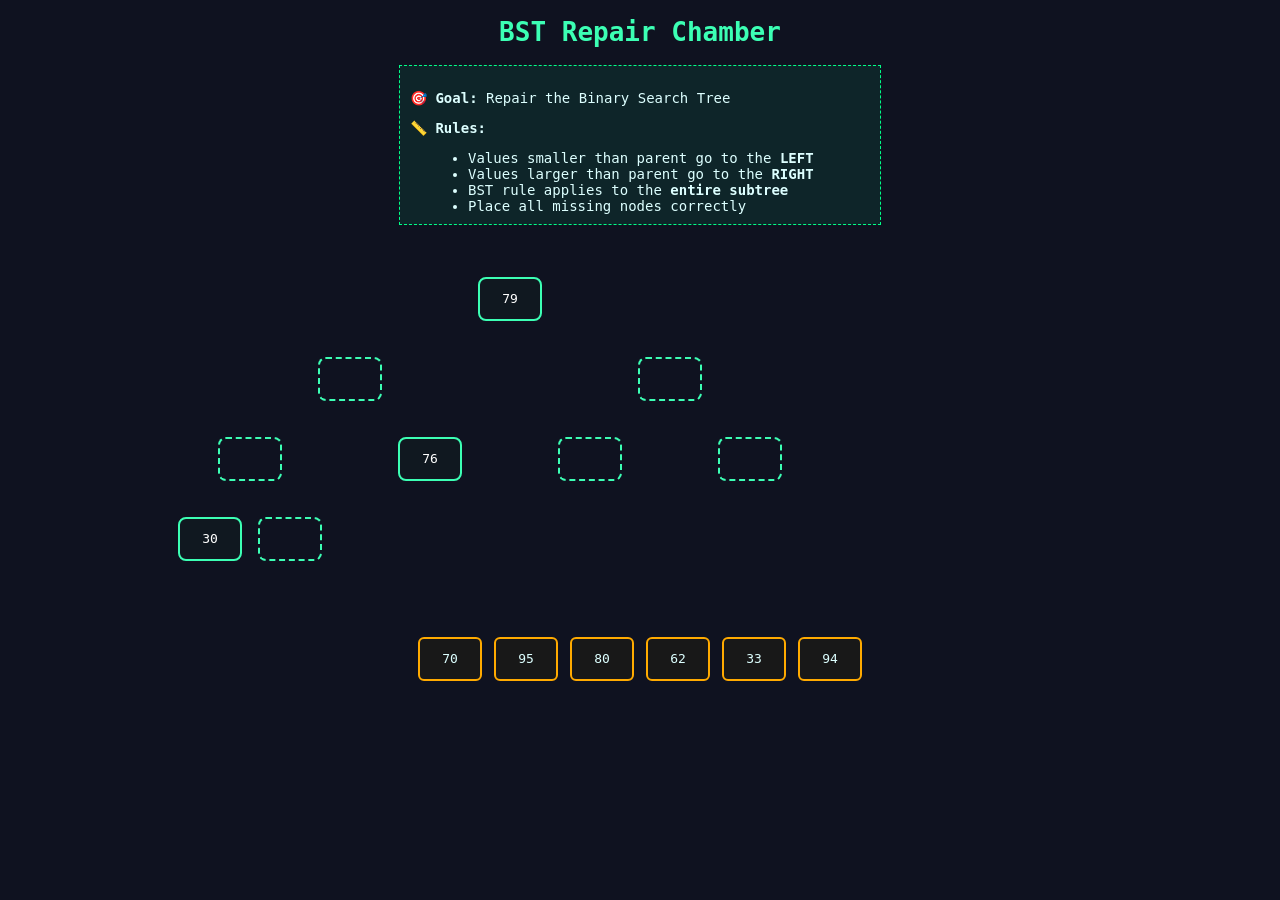
==== bst/bst-level.html @ 7a6a925f "Add files via upload" ====
<!DOCTYPE html>
<html lang="en">
<head>
  <meta charset="UTF-8">
  <title>BST Repair Chamber</title>
  <link rel="stylesheet" href="bst-level.css">
</head>
<body>

<h1 class="title">BST Repair Chamber</h1>
<div class="hint-box">
  <p><b>🎯 Goal:</b> Repair the Binary Search Tree</p>
  <p><b>📏 Rules:</b></p>
  <ul>
    <li>Values smaller than parent go to the <b>LEFT</b></li>
    <li>Values larger than parent go to the <b>RIGHT</b></li>
    <li>BST rule applies to the <b>entire subtree</b></li>
    <li>Place all missing nodes correctly</li>
  </ul>
</div>

<div id="canvas"></div>

<div id="numbers" class="numbers"></div>

<p id="msg"></p>

<script src="bst-level.js"></script>
</body>
</html>
---- bst/bst-level.css ----
body {
  background: #0f1220;
  color: #dff;
  font-family: monospace;
  text-align: center;
}

.title {
  color: #3cffb4;
}

.subtitle {
  opacity: 0.8;
  margin-bottom: 10px;
}

#canvas {
  position: relative;
  width: 900px;
  height: 400px;
  margin-left: 50px;
}

.node, .slot {
  position: absolute;
  width: 60px;
  height: 40px;
  border-radius: 8px;
  border: 2px solid #3cffb4;
  display: flex;
  align-items: center;
  justify-content: center;
}

.node {
  background: #101820;
  color: white;
}

.slot {
  border-style: dashed;
}

.numbers {
  display: flex;
  justify-content: center;
  gap: 12px;
  margin-top: 0px;
}

.num {
  width: 60px;
  height: 40px;
  border: 2px solid #ffaa00;
  border-radius: 6px;
  display: flex;
  align-items: center;
  justify-content: center;
  cursor: grab;
  background: #181818;
}

.num.used {
  opacity: 0.3;
  pointer-events: none;
}

#msg {
  margin-top: 20px;
  color: #3cffb4;
  font-size: 20px;
}

.hint-box {
  width: 460px;
  margin: 12px auto;
  padding: 10px;
  border: 1px dashed #00ff88;
  background: rgba(0, 255, 136, 0.08);
  font-size: 14px;
  text-align: left;
}

.hint-box ul {
  margin: 6px 0 0 18px;
}
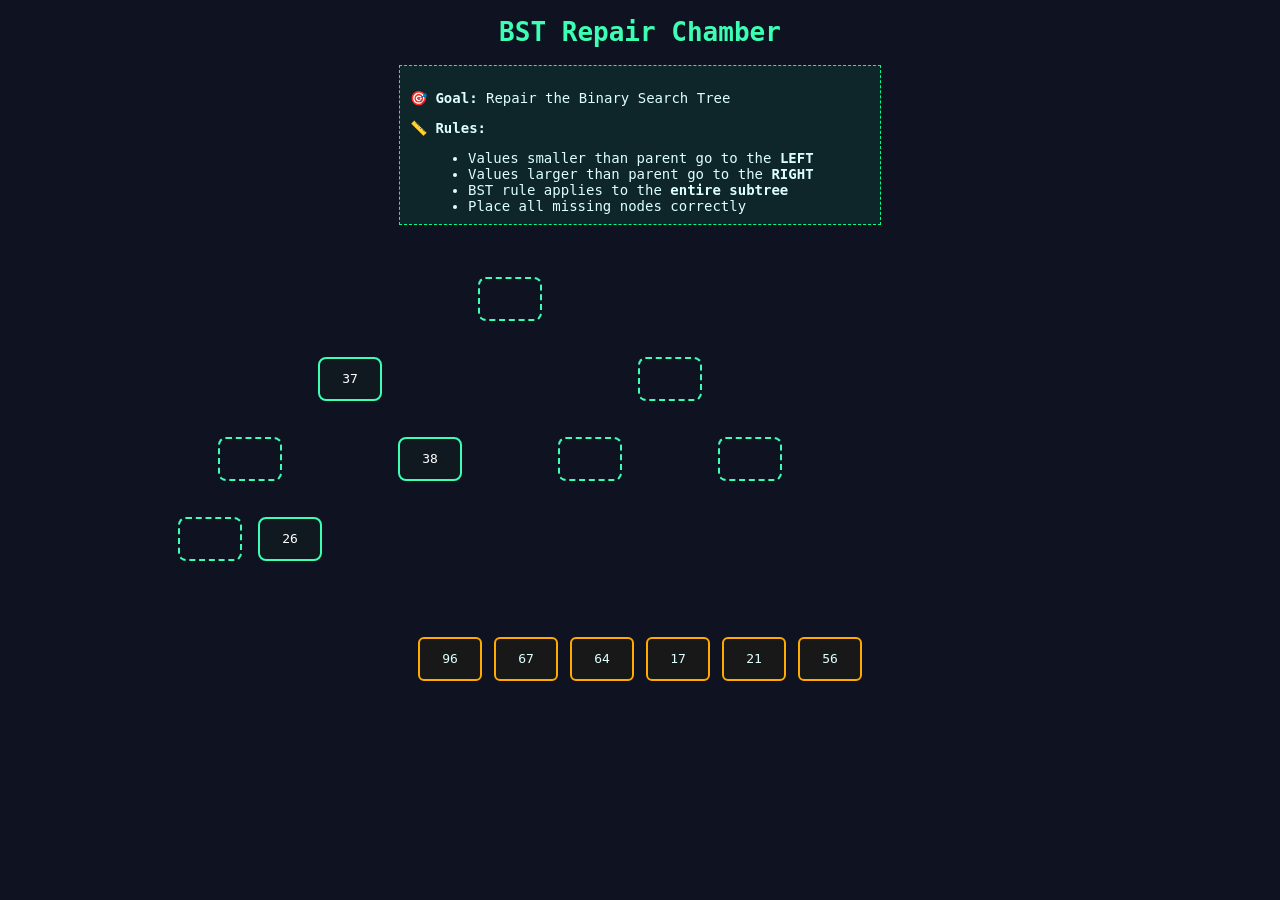
==== commit 6e3547af: "changes" ====
--- a/bst/bst-level.html
+++ b/bst/bst-level.html
@@ -1,30 +1,30 @@
-<!DOCTYPE html>
-<html lang="en">
-<head>
-  <meta charset="UTF-8">
-  <title>BST Repair Chamber</title>
-  <link rel="stylesheet" href="bst-level.css">
-</head>
-<body>
-
-<h1 class="title">BST Repair Chamber</h1>
-<div class="hint-box">
-  <p><b>🎯 Goal:</b> Repair the Binary Search Tree</p>
-  <p><b>📏 Rules:</b></p>
-  <ul>
-    <li>Values smaller than parent go to the <b>LEFT</b></li>
-    <li>Values larger than parent go to the <b>RIGHT</b></li>
-    <li>BST rule applies to the <b>entire subtree</b></li>
-    <li>Place all missing nodes correctly</li>
-  </ul>
-</div>
-
-<div id="canvas"></div>
-
-<div id="numbers" class="numbers"></div>
-
-<p id="msg"></p>
-
-<script src="bst-level.js"></script>
-</body>
+<!DOCTYPE html>
+<html lang="en">
+<head>
+  <meta charset="UTF-8">
+  <title>BST Repair Chamber</title>
+  <link rel="stylesheet" href="bst-level.css">
+</head>
+<body>
+
+<h1 class="title">BST Repair Chamber</h1>
+<div class="hint-box">
+  <p><b>🎯 Goal:</b> Repair the Binary Search Tree</p>
+  <p><b>📏 Rules:</b></p>
+  <ul>
+    <li>Values smaller than parent go to the <b>LEFT</b></li>
+    <li>Values larger than parent go to the <b>RIGHT</b></li>
+    <li>BST rule applies to the <b>entire subtree</b></li>
+    <li>Place all missing nodes correctly</li>
+  </ul>
+</div>
+
+<div id="canvas"></div>
+
+<div id="numbers" class="numbers"></div>
+
+<p id="msg"></p>
+
+<script src="bst-level.js"></script>
+</body>
 </html>
--- a/bst/bst-level.css
+++ b/bst/bst-level.css
@@ -1,86 +1,86 @@
-body {
-  background: #0f1220;
-  color: #dff;
-  font-family: monospace;
-  text-align: center;
-}
-
-.title {
-  color: #3cffb4;
-}
-
-.subtitle {
-  opacity: 0.8;
-  margin-bottom: 10px;
-}
-
-#canvas {
-  position: relative;
-  width: 900px;
-  height: 400px;
-  margin-left: 50px;
-}
-
-.node, .slot {
-  position: absolute;
-  width: 60px;
-  height: 40px;
-  border-radius: 8px;
-  border: 2px solid #3cffb4;
-  display: flex;
-  align-items: center;
-  justify-content: center;
-}
-
-.node {
-  background: #101820;
-  color: white;
-}
-
-.slot {
-  border-style: dashed;
-}
-
-.numbers {
-  display: flex;
-  justify-content: center;
-  gap: 12px;
-  margin-top: 0px;
-}
-
-.num {
-  width: 60px;
-  height: 40px;
-  border: 2px solid #ffaa00;
-  border-radius: 6px;
-  display: flex;
-  align-items: center;
-  justify-content: center;
-  cursor: grab;
-  background: #181818;
-}
-
-.num.used {
-  opacity: 0.3;
-  pointer-events: none;
-}
-
-#msg {
-  margin-top: 20px;
-  color: #3cffb4;
-  font-size: 20px;
-}
-
-.hint-box {
-  width: 460px;
-  margin: 12px auto;
-  padding: 10px;
-  border: 1px dashed #00ff88;
-  background: rgba(0, 255, 136, 0.08);
-  font-size: 14px;
-  text-align: left;
-}
-
-.hint-box ul {
-  margin: 6px 0 0 18px;
+body {
+  background: #0f1220;
+  color: #dff;
+  font-family: monospace;
+  text-align: center;
+}
+
+.title {
+  color: #3cffb4;
+}
+
+.subtitle {
+  opacity: 0.8;
+  margin-bottom: 10px;
+}
+
+#canvas {
+  position: relative;
+  width: 900px;
+  height: 400px;
+  margin-left: 50px;
+}
+
+.node, .slot {
+  position: absolute;
+  width: 60px;
+  height: 40px;
+  border-radius: 8px;
+  border: 2px solid #3cffb4;
+  display: flex;
+  align-items: center;
+  justify-content: center;
+}
+
+.node {
+  background: #101820;
+  color: white;
+}
+
+.slot {
+  border-style: dashed;
+}
+
+.numbers {
+  display: flex;
+  justify-content: center;
+  gap: 12px;
+  margin-top: 0px;
+}
+
+.num {
+  width: 60px;
+  height: 40px;
+  border: 2px solid #ffaa00;
+  border-radius: 6px;
+  display: flex;
+  align-items: center;
+  justify-content: center;
+  cursor: grab;
+  background: #181818;
+}
+
+.num.used {
+  opacity: 0.3;
+  pointer-events: none;
+}
+
+#msg {
+  margin-top: 20px;
+  color: #3cffb4;
+  font-size: 20px;
+}
+
+.hint-box {
+  width: 460px;
+  margin: 12px auto;
+  padding: 10px;
+  border: 1px dashed #00ff88;
+  background: rgba(0, 255, 136, 0.08);
+  font-size: 14px;
+  text-align: left;
+}
+
+.hint-box ul {
+  margin: 6px 0 0 18px;
 }
